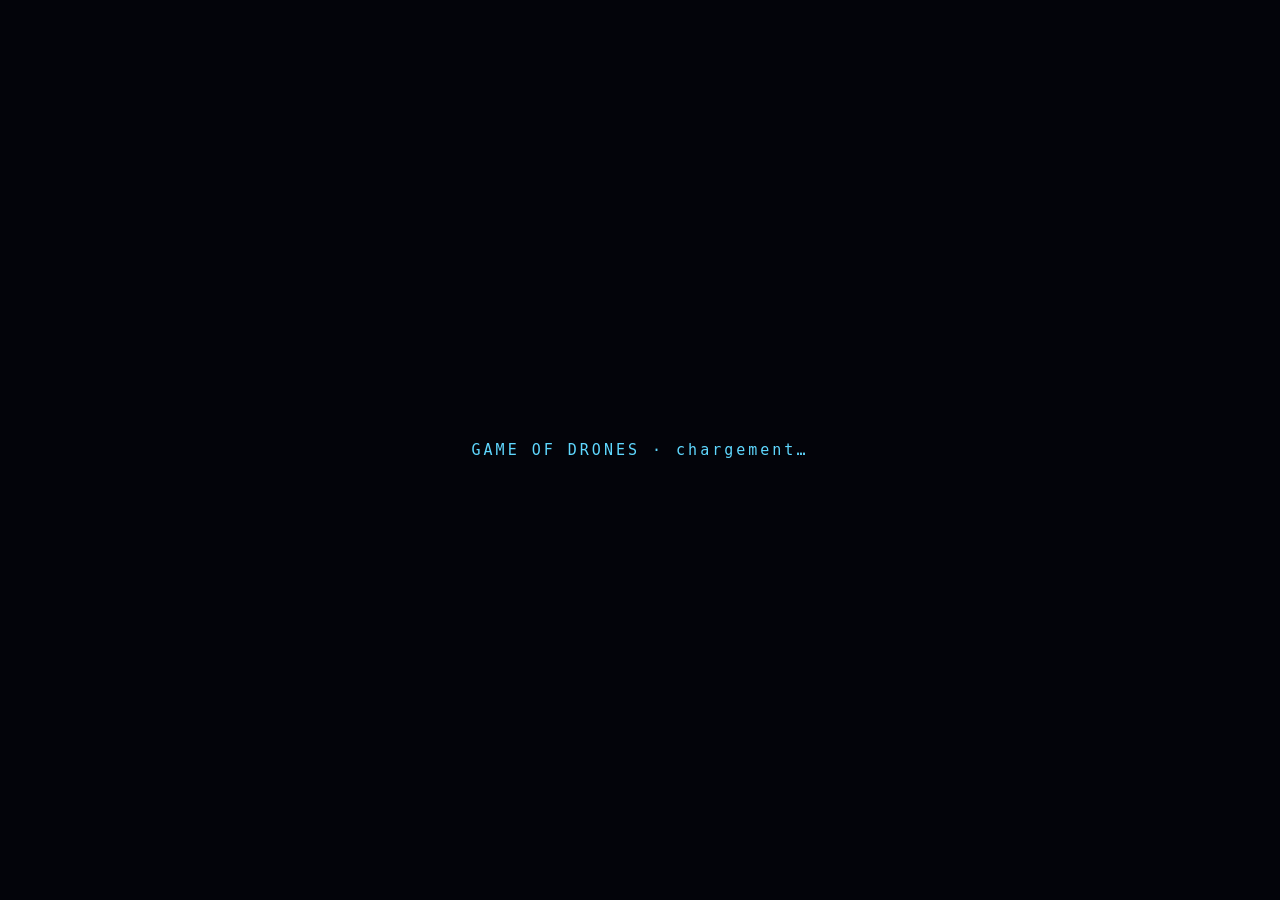
==== web/index.html @ f996ab3b "Persistent MMO sector, browser version and going online The game becomes a shared, persistent sector" ====
<!DOCTYPE html>
<html lang="fr">
<head>
    <meta charset="utf-8">
    <meta name="viewport" content="width=device-width, initial-scale=1">
    <title>Game of Drones</title>
    <meta name="description" content="Un secteur partagé où vous programmez vos drones dans un petit assembleur.">
    <style>
        html, body {
            margin: 0;
            padding: 0;
            width: 100%;
            height: 100%;
            overflow: hidden;
            background: #03040a;
        }
        canvas {
            position: absolute;
            inset: 0;
            width: 100%;
            height: 100%;
            outline: none;
            z-index: 1;
        }
        #loading {
            position: absolute;
            inset: 0;
            display: flex;
            align-items: center;
            justify-content: center;
            color: #5fd8ff;
            font: 15px ui-monospace, Menlo, Consolas, monospace;
            letter-spacing: 0.2em;
            z-index: 0;
        }
    </style>
</head>
<body>
    <div id="loading">GAME OF DRONES · chargement…</div>
    <canvas id="glcanvas" tabindex="1"></canvas>
    <script src="mq_js_bundle.js"></script>
    <script src="god_net.js"></script>
    <script>
        // Right-drag moves the camera: no context menu on the game.
        document.getElementById("glcanvas").addEventListener("contextmenu", function (e) { e.preventDefault(); });
        load("game_of_drones.wasm");
    </script>
</body>
</html>
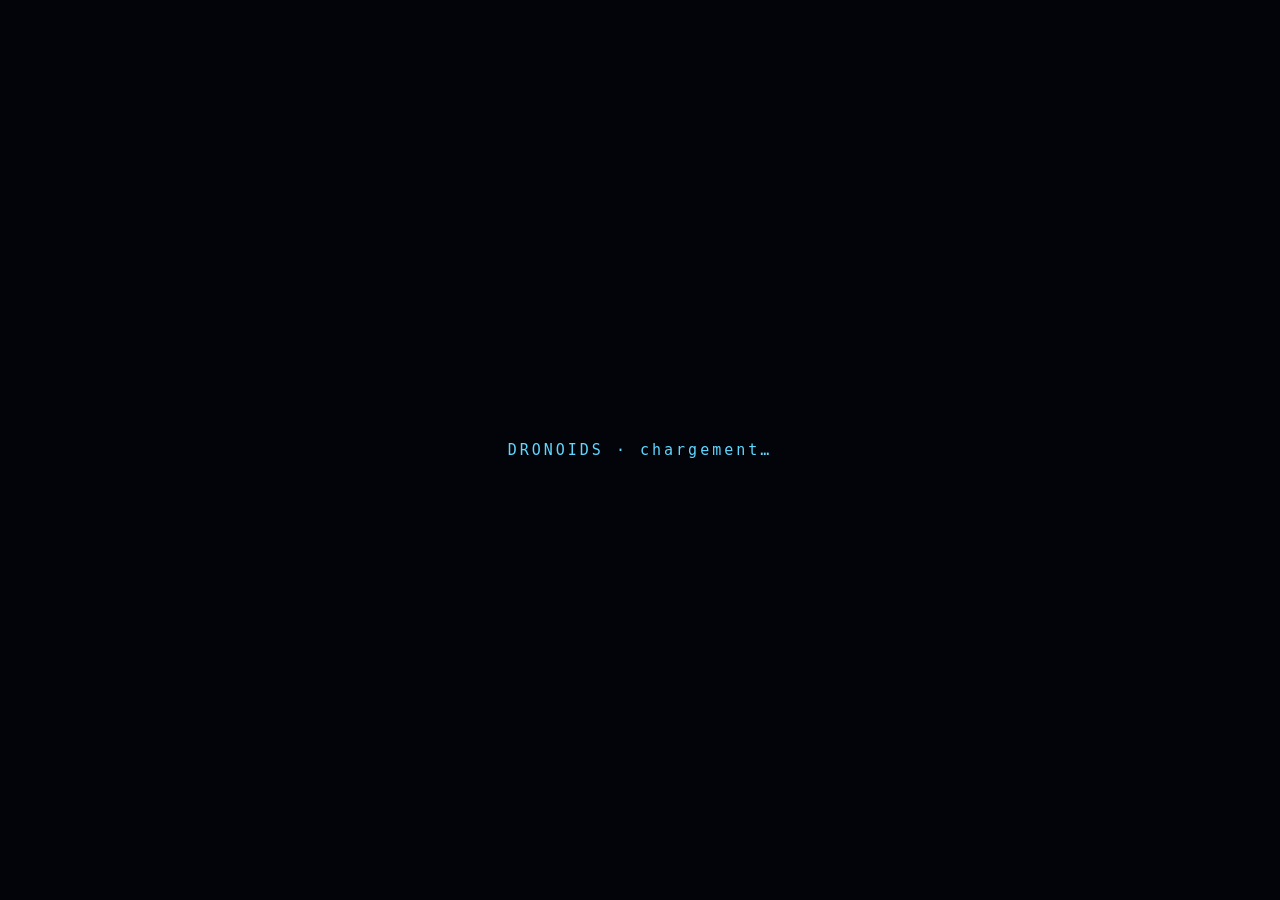
==== commit 32b2c0ac: "Rename the game to Dronoids, with fog of war and first objectives The game becomes Dronoids, served " ====
--- a/web/index.html
+++ b/web/index.html
@@ -3,7 +3,7 @@
 <head>
     <meta charset="utf-8">
     <meta name="viewport" content="width=device-width, initial-scale=1">
-    <title>Game of Drones</title>
+    <title>Dronoids</title>
     <meta name="description" content="Un secteur partagé où vous programmez vos drones dans un petit assembleur.">
     <style>
         html, body {
@@ -36,14 +36,14 @@
     </style>
 </head>
 <body>
-    <div id="loading">GAME OF DRONES · chargement…</div>
+    <div id="loading">DRONOIDS · chargement…</div>
     <canvas id="glcanvas" tabindex="1"></canvas>
     <script src="mq_js_bundle.js"></script>
     <script src="god_net.js"></script>
     <script>
         // Right-drag moves the camera: no context menu on the game.
         document.getElementById("glcanvas").addEventListener("contextmenu", function (e) { e.preventDefault(); });
-        load("game_of_drones.wasm");
+        load("dronoids.wasm");
     </script>
 </body>
 </html>
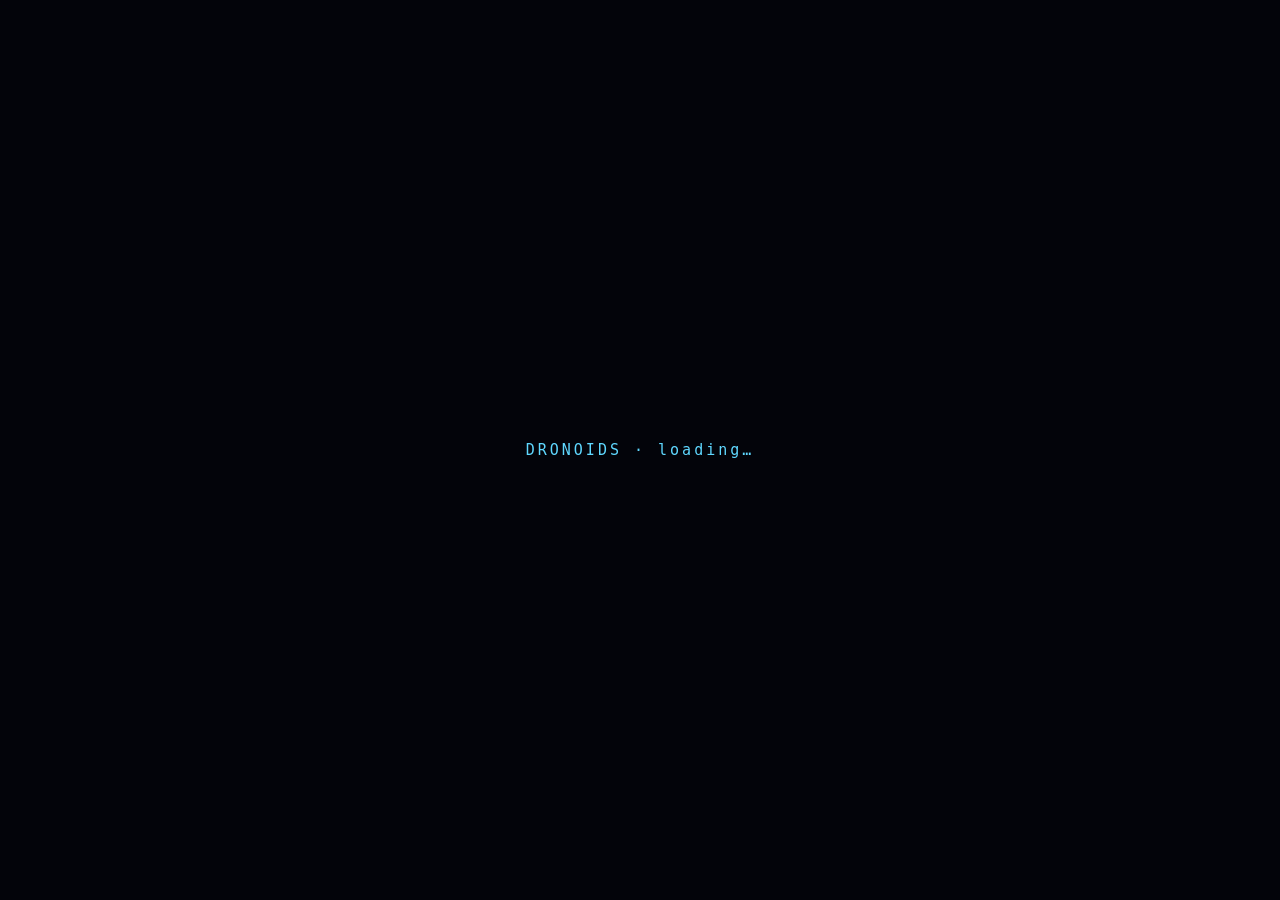
==== commit 6e3fdecc: "Translate the game, the site and the repository into English Everything a player reads, and everythi" ====
--- a/web/index.html
+++ b/web/index.html
@@ -1,10 +1,10 @@
 <!DOCTYPE html>
-<html lang="fr">
+<html lang="en">
 <head>
     <meta charset="utf-8">
-    <meta name="viewport" content="width=device-width, initial-scale=1">
+    <meta name="viewport" content="width=device-width, initial-scale=1, maximum-scale=1, user-scalable=no, interactive-widget=resizes-content">
     <title>Dronoids</title>
-    <meta name="description" content="Un secteur partagé où vous programmez vos drones dans un petit assembleur.">
+    <meta name="description" content="A shared sector where you program your dronoids in a small assembly language.">
     <style>
         html, body {
             margin: 0;
@@ -21,6 +21,28 @@
             height: 100%;
             outline: none;
             z-index: 1;
+            touch-action: none;
+            user-select: none;
+            -webkit-user-select: none;
+            -webkit-touch-callout: none;
+            -webkit-tap-highlight-color: transparent;
+        }
+        /* Where the phone's keyboard types (see god_net.js): invisible, and
+           16px so that iOS does not zoom in when it gets the focus. */
+        #keys {
+            position: fixed;
+            left: 0;
+            top: 0;
+            width: 1px;
+            height: 1px;
+            padding: 0;
+            border: 0;
+            opacity: 0;
+            resize: none;
+            font-size: 16px;
+            caret-color: transparent;
+            pointer-events: none;
+            z-index: 0;
         }
         #loading {
             position: absolute;
@@ -36,14 +58,16 @@
     </style>
 </head>
 <body>
-    <div id="loading">DRONOIDS · chargement…</div>
+    <div id="loading">DRONOIDS · loading…</div>
     <canvas id="glcanvas" tabindex="1"></canvas>
+    <textarea id="keys" tabindex="-1" aria-hidden="true" autocomplete="off" autocorrect="off" autocapitalize="off" spellcheck="false"></textarea>
     <script src="mq_js_bundle.js"></script>
     <script src="god_net.js"></script>
     <script>
         // Right-drag moves the camera: no context menu on the game.
         document.getElementById("glcanvas").addEventListener("contextmenu", function (e) { e.preventDefault(); });
-        load("dronoids.wasm");
+        // Signed in on the site? The game then plays under that account.
+        dronoidsAccount().then(function () { load("dronoids.wasm"); });
     </script>
 </body>
 </html>
